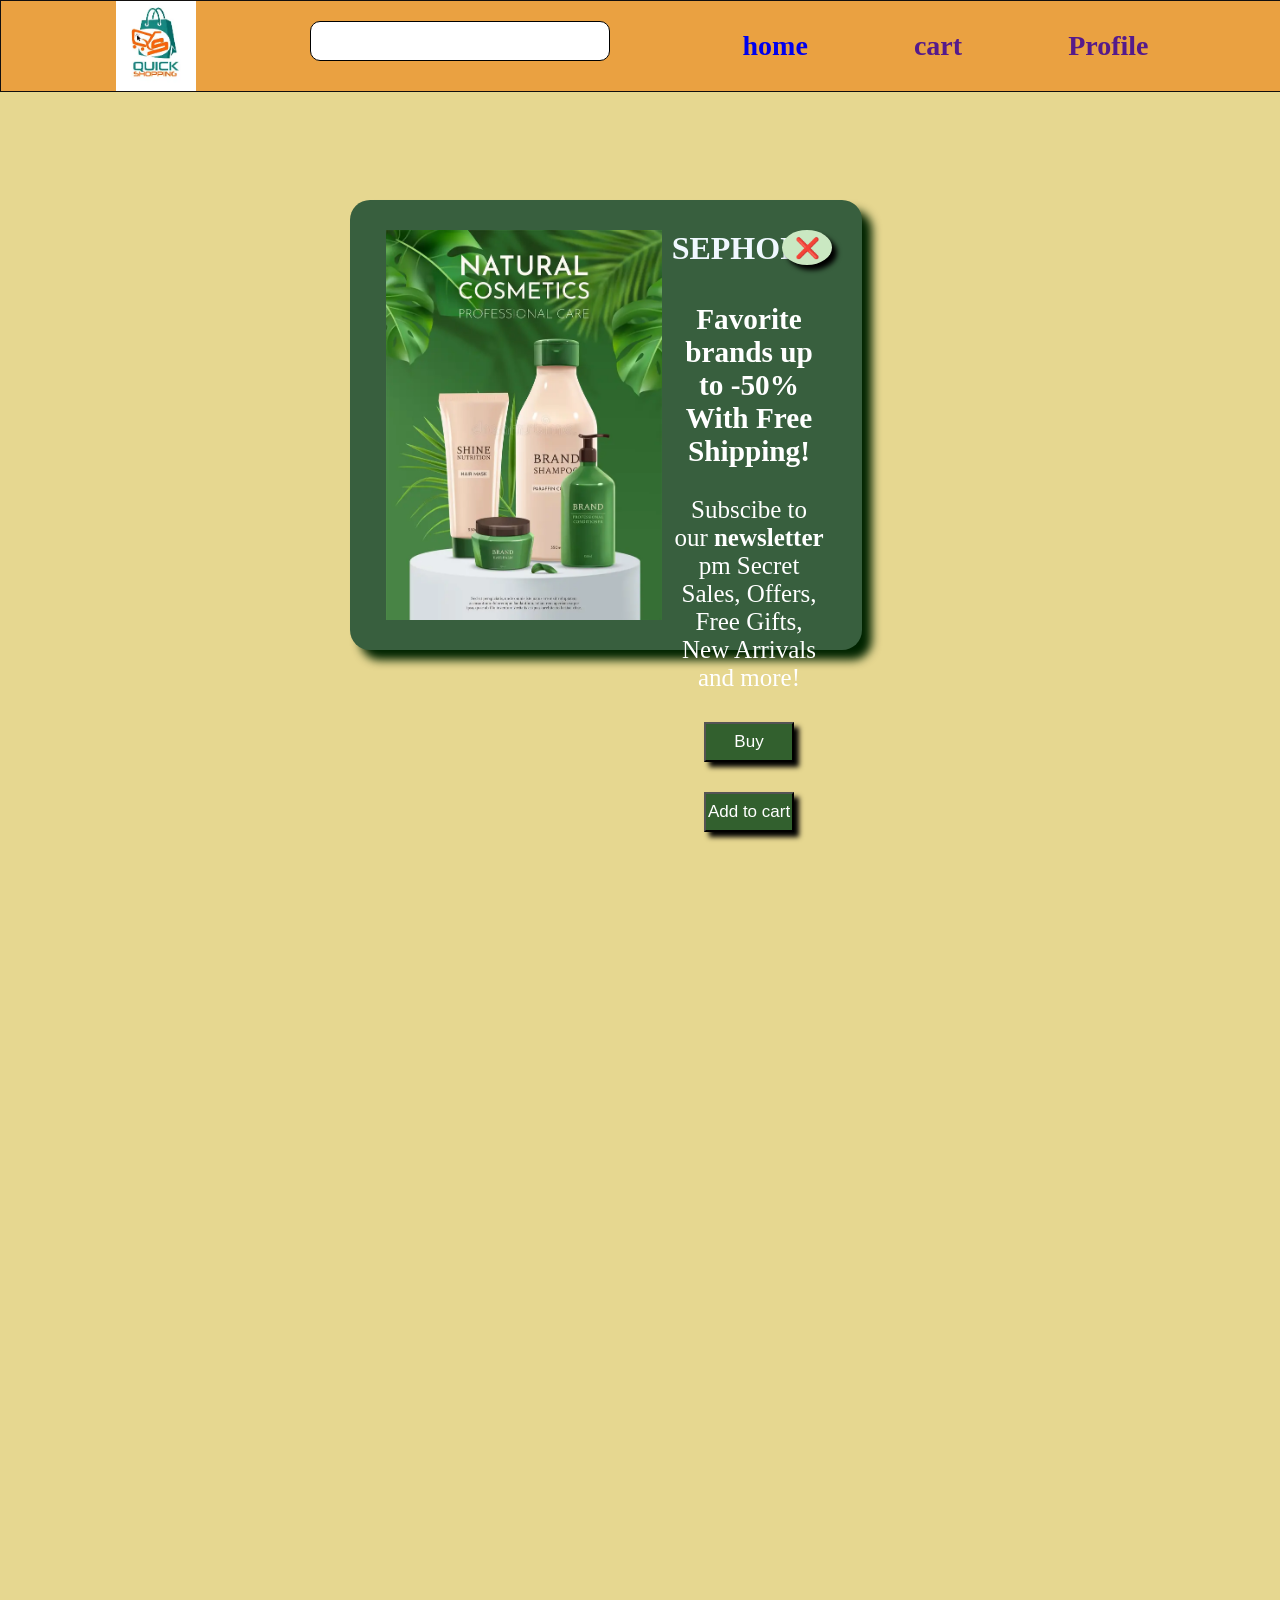
==== index.html @ 2a351f0e "Rename home html to index.html" ====
<!DOCTYPE html>
<html lang="en">
<head>
    <meta charset="UTF-8">
    <meta name="viewport" content="width=device-width, initial-scale=1.0">
    <title>Quick-Shopping</title>
    <link rel="stylesheet" href="home.css">
    <link
    rel="shortcut icon"
    href="quick.webp"
    type="image/x.icon">
    
</head>
<body>
    <nav>
        <div id="logo_box">
            <img  id="logo" src="quick.webp" alt="" ></div>
        <div id="search_container">
            <input type="text" name="SearchProduct" id="SearchProduct"/>
        </div>
        <div id="link">
            <a href="home.html">home</a>
            <a href="">cart</a>
            <a href="">Profile</a>

        </div>
    </nav>

    <main id="root"></main>
    
    <footer></footer>
    <div id="popUp">
        <h1></h1>
        
         
        

        <img src="adv.webp" alt="" id="img-left">
        <div id="content-left">
            <h1 style="text-align:center; ">SEPHORA</h1><br><br>
            <div id="popcon">
           <h3>Favorite brands up to -50% <br>
                    With Free Shipping!
            </h3><br>
           <p>Subscibe to our <b>newsletter</b> pm Secret Sales, Offers,<br>
                        Free Gifts, New Arrivals and more!</p>
                       <a href="https://sephora.in/" target="_blank">
    <button class="but">Buy</button>
</a>
                        <button class="but" type="reset">Add to cart</button>
            </div>
        </div>
         <button id="btn" style=" right:30px; "><b>❌</b></button><br><br>
    </div>
      







    <script src="home.js"></script>
</body>
</html>
---- home.css ----
*{
    margin: 0px;
    padding: 0px;
    box-sizing: border-box;
}
nav{
    background-color: #eaa141;
    display: flex;
    align-items: center;
    justify-content: space-evenly;
    height: 90px;
    width: 100vw;
    /* border: 3px solid black; */
    position:sticky;
    top: 0;
    font-size: 40px;
    border: 1px solid rgb(18, 15, 14);
    box-sizing: content-box;
    
    
    
 
    
}
#logo{
    height:100%;
    width: 80px;
    /* border-radius:10px ; */
}
#logo_box{
    height: 100%;
    width: 150px;
    display: flex;
    justify-content: center;
    /* border-radius: 10px; */
}
#search_container{
    height: 100px;
    width: 300px;
    display: flex;
    align-items: center;
    justify-content: center;

}
#search_container>input{
    height: 40px;
    width: 100%;
    border: 1px solid black;
    border-radius: 10px;
}
#link{
    height: 100%;
    width: 40%;
    display: flex;
    align-items: center;
    justify-content: space-around;
   font-size: 20px;

}
 #link>a{
    text-decoration: none;
    font-size: 20px;
    font-size: 28px;      
    font-weight: bold;   
   
    
} 
#SearchProduct{
        height: 30px;
        width: 250px;
        border-radius: 10px;
        margin-bottom: 10px;


}
#root{
    display:flex;
    flex-wrap:wrap;
    gap: 75px;
    padding: 25px;
    padding-left: 74px;
    padding-top: 75px;
    background-color: rgb(230, 215, 144);
    height: 6000px;
    justify-content: center;
}

.card{
    background-color: #eaa141;
    height: 500px;
    width:480px;
    border-radius: 20px;
    box-shadow: 10px 10px 10px rgb(116, 105, 105);
    justify-content: center;
    border: 1px solid black;
   

  
}
.img_container{
    height: 50%;
    width: 100%;
    background-color: white;
    display: flex;
    align-items: center;
    justify-content: center;
    border-bottom: 2px solid;
    border-radius: 20px;
     border: 3px solid black;
}

.img_container> img {
    height: 100%;
    width: auto;
    /* display: flex;
    align-items: center;
    justify-content: center;
    border-bottom: 2px solid; */
   

}


.main_Container{
    height:40% ;
    padding: 20px;
    padding-left: 70px;
   /* background-color: blueviolet;  */
   font-size: 20px;
   
}

.viewContainer{
    height: 40px;
    width: 190px;
    background-color: beige;
    display: flex;
    align-items: center;
    align-content: center;
    margin-top: 10px;
    border-radius: 10px;
    padding: 10px;
    border: 2px solid black;


}

.viewContainer>a{
    text-decoration:none ;
    color: black;
    font-size: 20px;
    font-weight: bold;
}
span{
    font-weight: bold;
    color: brown;
}

#popUp{
    column-gap: 10px;
    height:50vh;
    width:40vw;
    background:rgb(56, 95, 62);
    position:fixed;
    top:200px;
    left:350px;
    box-shadow: 10px 10px 10px rgb(1, 36, 1);

    display:flex;
    justify-content:center;
    align-items:top first baseline;
    padding:30px;
    border-radius:20px;
}

.popup-content{
    display:flex;
    flex-direction:column;
    align-items:flex-start;
    gap:15px;
}

#btn{
    width:50px;
    height:35px;
    background:rgb(202, 232, 194);
    color:white;
    border:none;
    border-radius: 100%;
    font-size: 20px;
    box-shadow: 5px 5px 5px black;

    
    position: absolute;
    
    
}

#popcon{
    text-align: center;
    text-decoration: rgb(155, 202, 187);
    font-family: 'Lucida Grande' ;
    font-size: 25px;
    color: white;
}

.but{
    margin-top: 30px;
    background-color: rgb(50, 96, 46);
    height: 40px;
    width: 90px;
    font-size: 17px;
    color: white;
    box-shadow: 5px 5px 5px  black;
}

#content-left>h1{
    color: aliceblue;
}
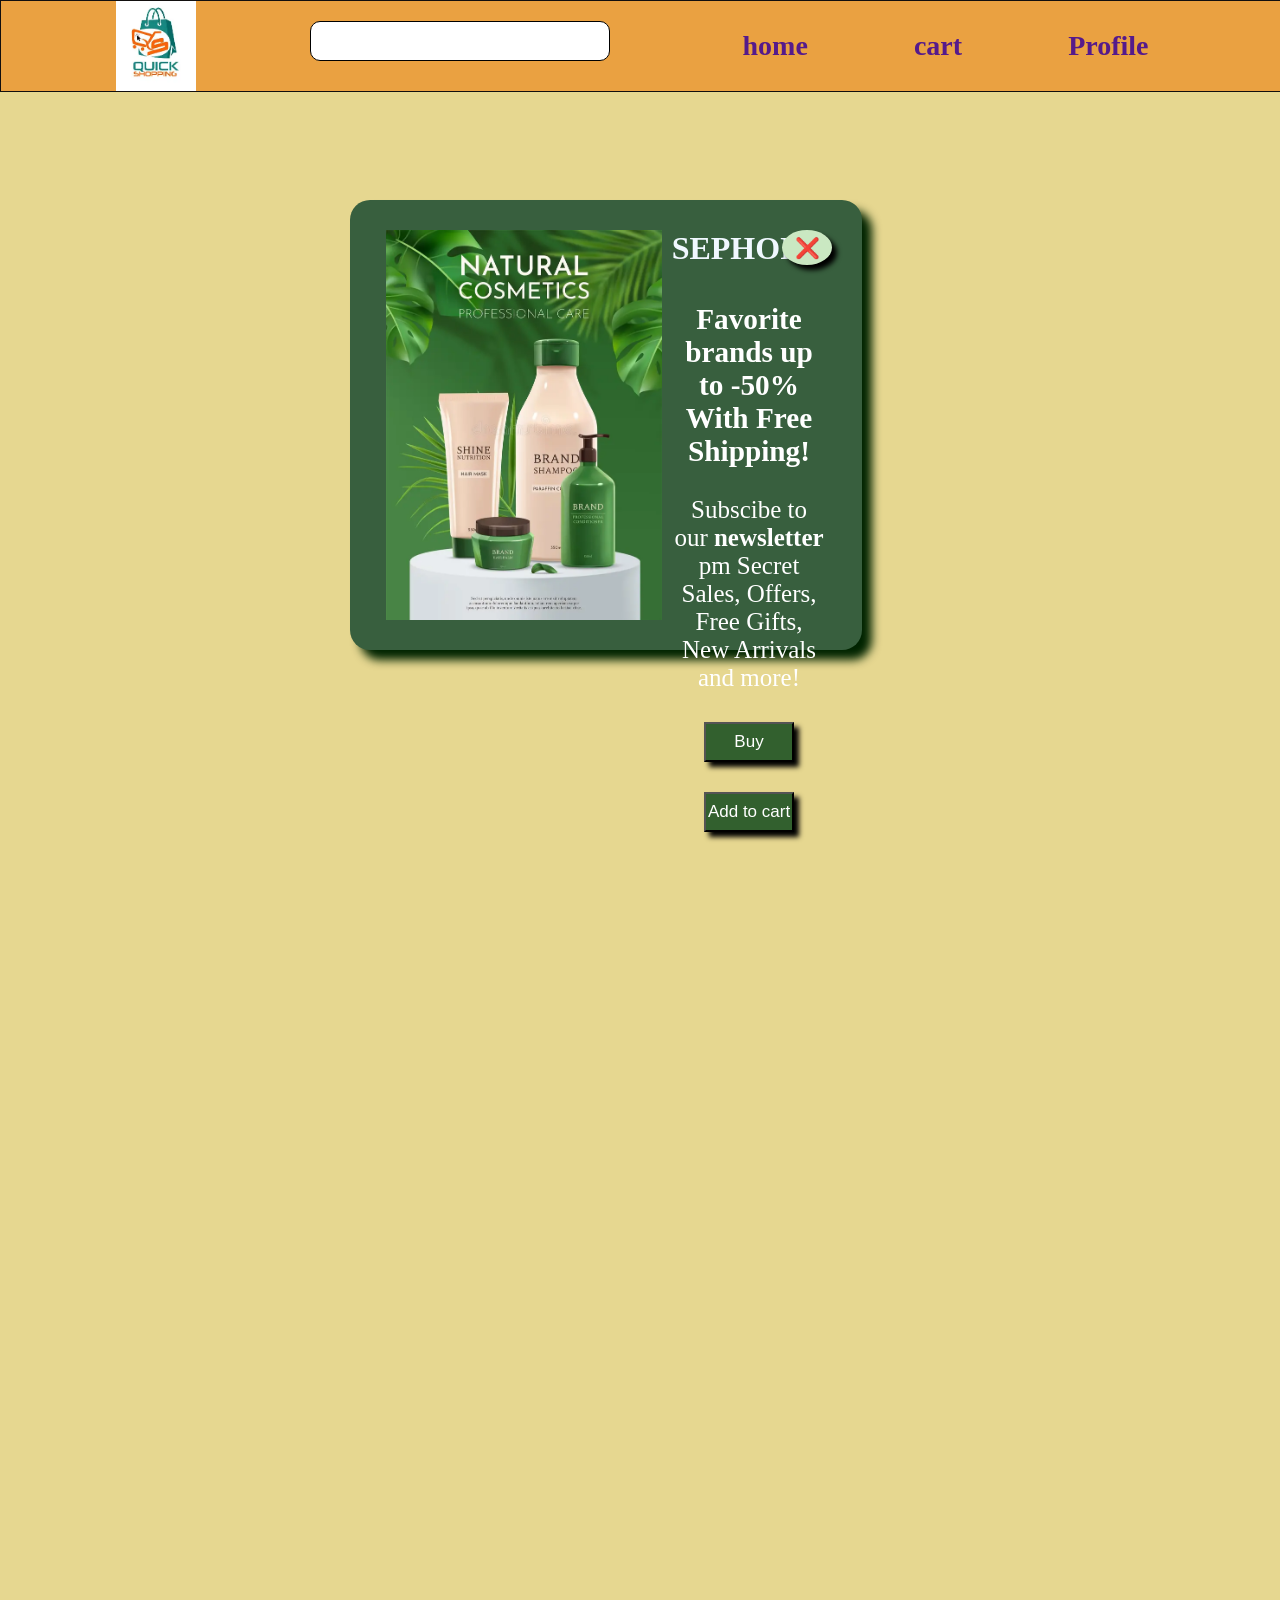
==== commit 65646f33: "Fix home link" ====
--- a/index.html
+++ b/index.html
@@ -19,7 +19,7 @@
             <input type="text" name="SearchProduct" id="SearchProduct"/>
         </div>
         <div id="link">
-            <a href="home.html">home</a>
+            <a href="">home</a>
             <a href="">cart</a>
             <a href="">Profile</a>
 
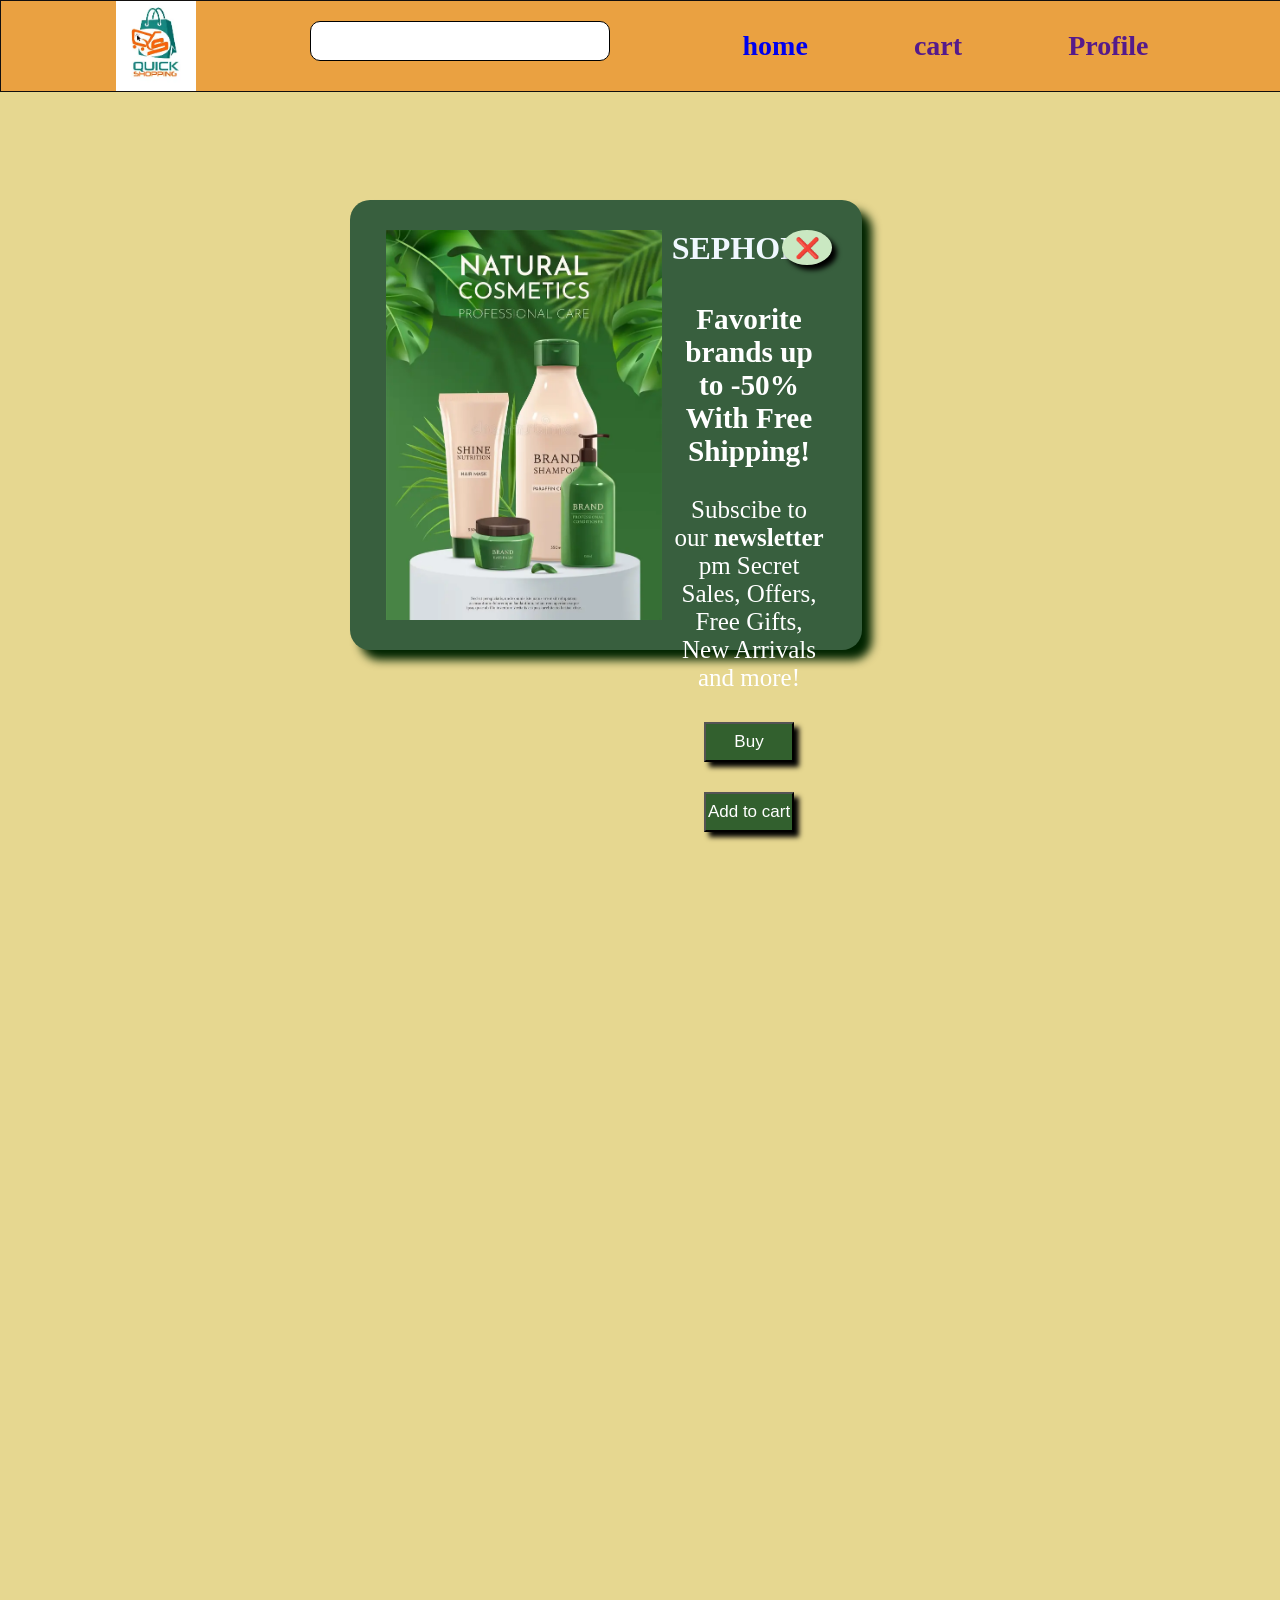
==== commit c16a9167: "Fix home link" ====
--- a/index.html
+++ b/index.html
@@ -19,7 +19,7 @@
             <input type="text" name="SearchProduct" id="SearchProduct"/>
         </div>
         <div id="link">
-            <a href="">home</a>
+            <a href="index.html">home</a>
             <a href="">cart</a>
             <a href="">Profile</a>
 
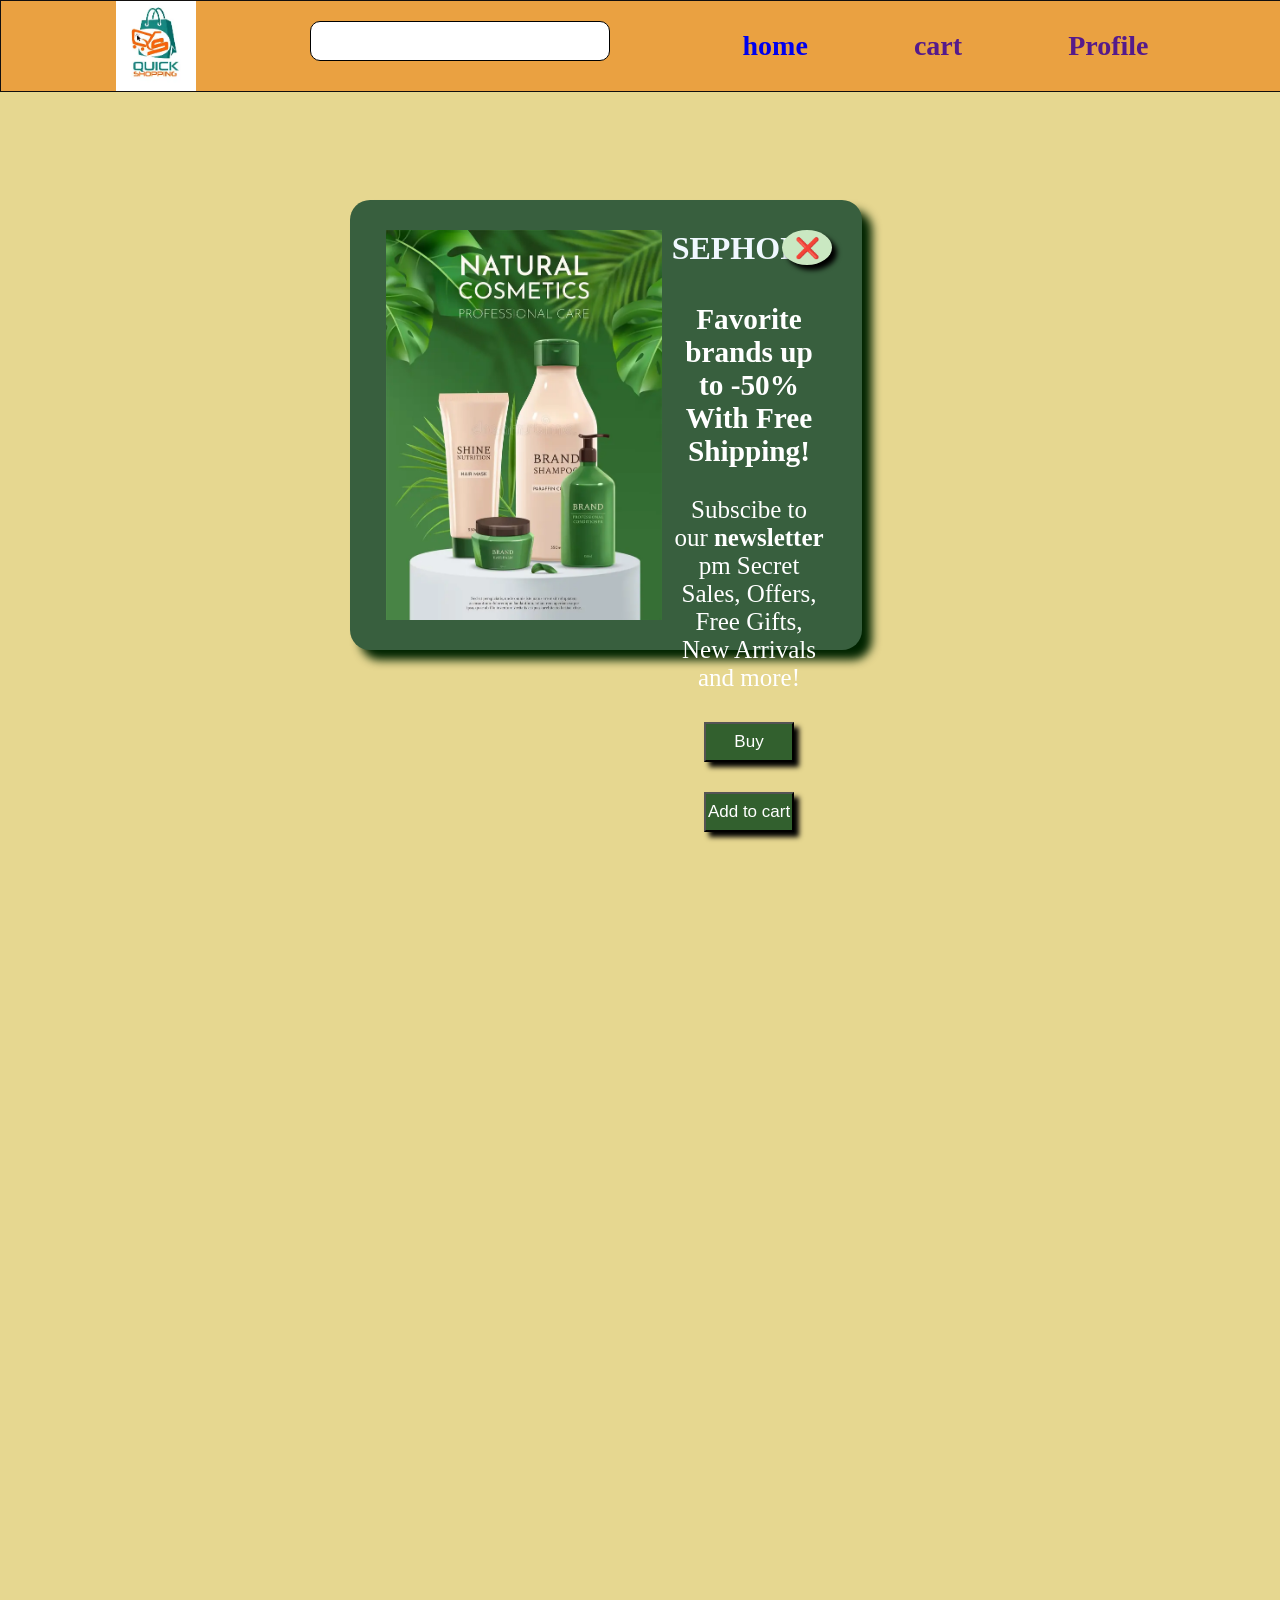
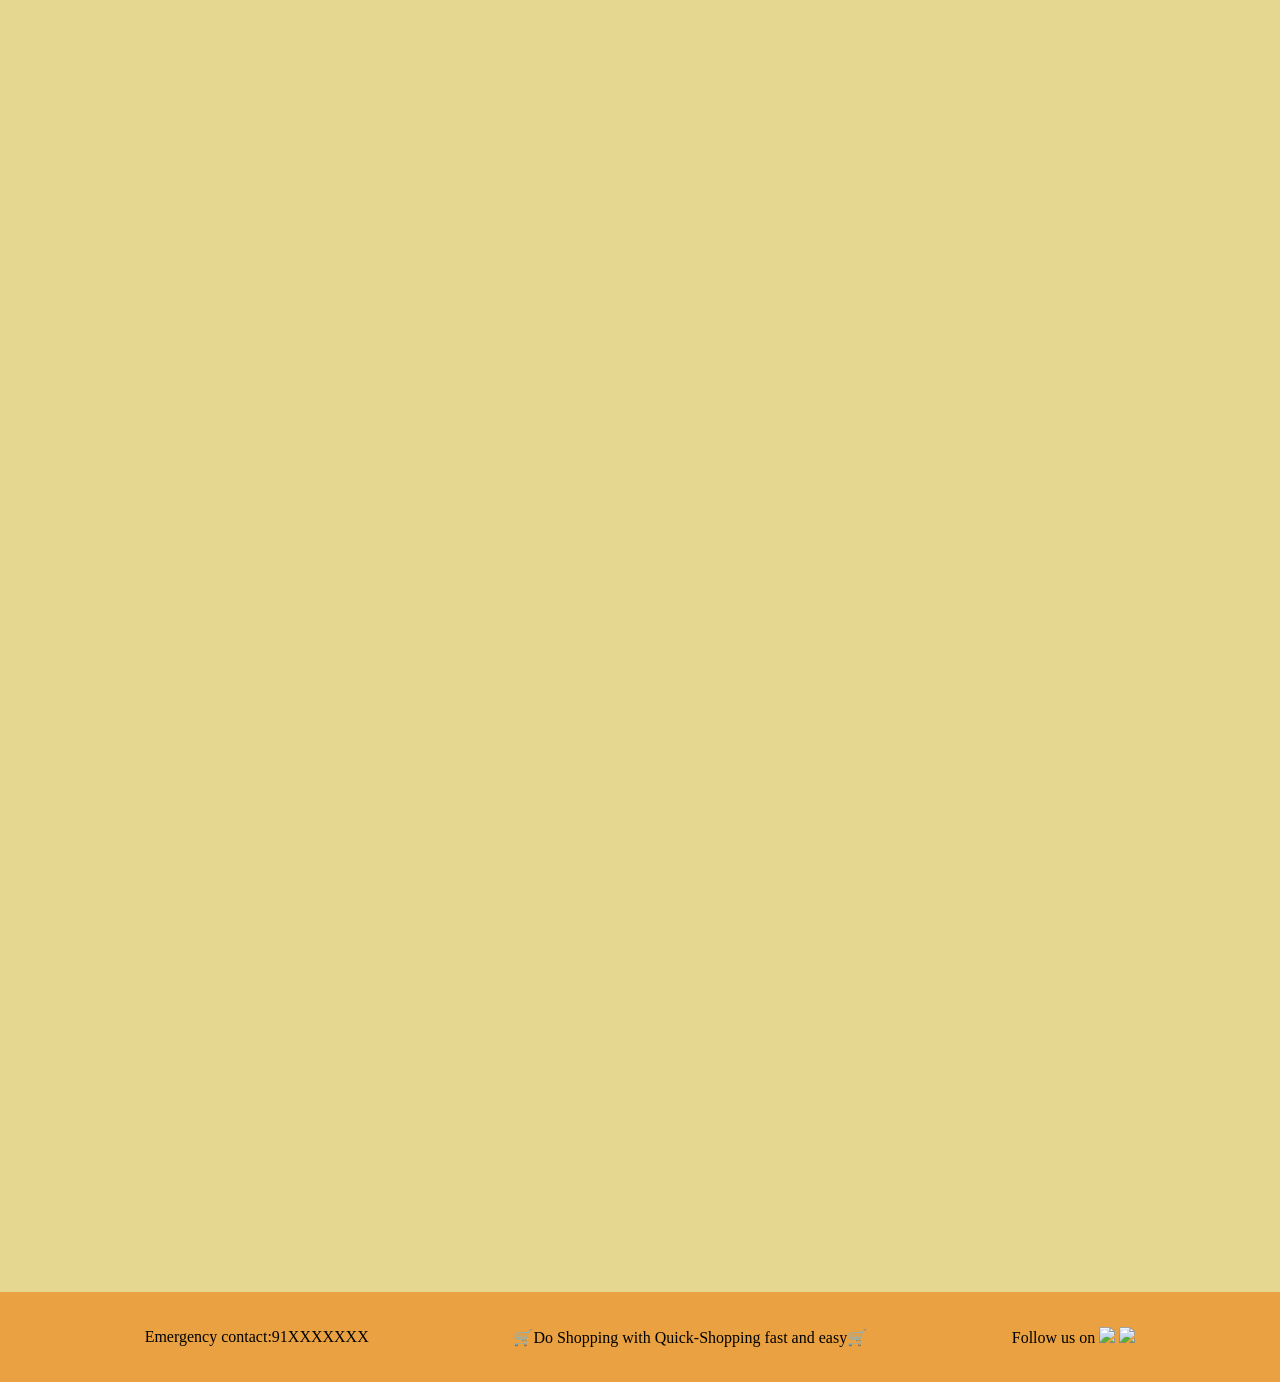
==== commit 3306ae4e: "Footer" ====
--- a/index.html
+++ b/index.html
@@ -28,7 +28,8 @@
 
     <main id="root"></main>
     
-    <footer></footer>
+    <footer><p>Emergency contact:91XXXXXXX</p><p>🛒Do Shopping with Quick-Shopping fast and easy🛒</p><p>Follow us on <img src="https://freepnglogo.com/images/all_img/1731430269_logo-instagram-png.png" height="30px" 
+        > <img src="https://static.vecteezy.com/system/resources/previews/018/930/698/non_2x/facebook-logo-facebook-icon-transparent-free-png.png" height="50px"></p></footer>
     <div id="popUp">
         <h1></h1>
         
--- a/home.css
+++ b/home.css
@@ -218,4 +218,12 @@
 
 #content-left>h1{
     color: aliceblue;
-}+}
+footer{
+   background-color:#eaa141;
+    display: flex;
+    align-items: center;
+    justify-content: space-evenly;
+    height: 90px;
+    width: 100vw;
+}
